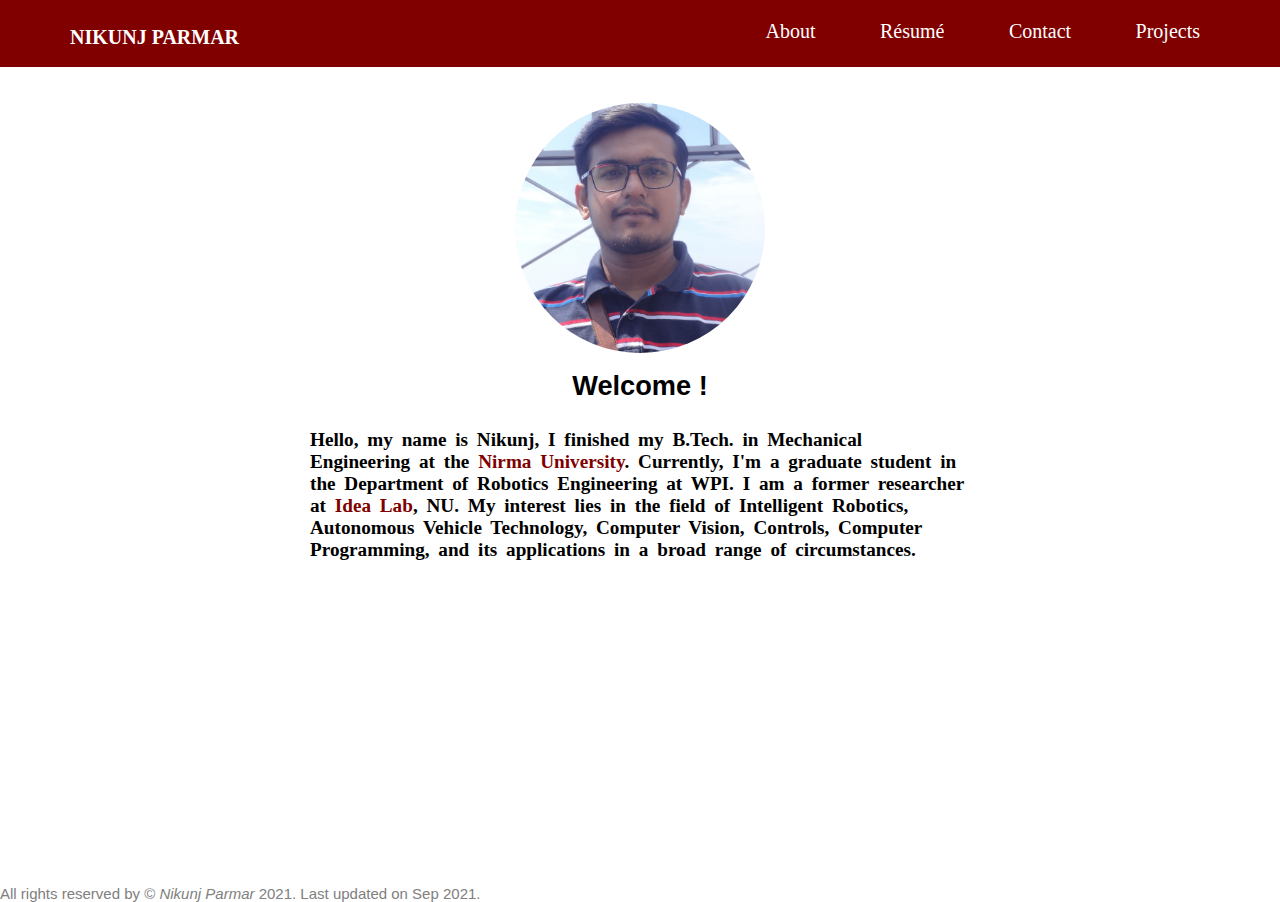
==== index.html @ 934427c3 "Update index.html" ====
<!DOCTYPE html>
<html>
	<head>
		<title>Homeland</title>
		<link href="style.css" type="text/css" rel="stylesheet">
		<meta charset="utf-8">
		<meta name="viewport" content="width=device-width, initial-scale=1">
		<meta name="description" content="First web-site">
		<meta name="author" content="Nikunj Parmar">
		<link href="https://fonts.googleapis.com/icon?family=Material+Icons" rel="stylesheet">
	</head>
	<body>
					<nav>
						<h1><a href="index.html" style="text-decoration:none;">NIKUNJ PARMAR</a></h1>
						<ul class="had">
							<li><a href="About.html">About</a></li>
							<li><a href="https://drive.google.com/file/d/1ocOh2hDSvdziymoMLXgukz67NJudmxvQ/view?usp=sharing" target="_blank">Résumé</a></li>
							<li><a href="contact.html">Contact</a></li>
							<li><a href="Projects.html">Projects</a></li>
						</ul>
						<div style="clear:both;"></div>
					</nav>
					
					<div class="responsive_bar">
					<h3 class="had"><a href="index.html" style="text-decoration:none;">NIKUNJ PARMAR</a></h3>
					<h4 class="main"><i class="material-icons" style="font-size:25px;color:#fff;">list</i></h4>
					<div style="clear:both"></div>
					</div>
					
					<script src="https://code.jquery.com/jquery-3.3.1.min.js"></script>
					<script type="text/javascript">
					$(document).ready(function(){
						$(".main").click(function(){
							$("nav").slideToggle(500);
						})
					})
					</script>
					
					
					
					<div class="box">
						
					<div class="imag" style="width:250px; height:250px; margin:auto;">
						<img src="i.jpg" class="pro_pic">
					</div>
					
					<div class="wlc">
					<h3>Welcome !</h3>	
					</div>
						
					<p>Hello, my name is Nikunj, I finished my B.Tech. in Mechanical Engineering at the <a href="http://www.nirmauni.ac.in" style="color:#800000; text-decoration:none;" target="_blank">Nirma University</a>. Currently, I'm a graduate student in the Department of Robotics Engineering at WPI. I am a former researcher at <a href="http://www.nirmauni.ac.in/ITNU/idea_Lab" style="color:#800000; text-decoration:none;" target="_blank">Idea Lab</a>, NU. My interest lies in the field of Intelligent Robotics, Autonomous Vehicle Technology, Computer Vision, Controls, Computer Programming, and its applications in a broad range of circumstances.</p>		
					
					</div>
					
					<footer id="ftr">
						<p> All rights reserved by &copy; <i>Nikunj Parmar</i> 2021. Last updated on Sep 2021.</p>
					</footer>
					
					
	</body>
</html>
---- style.css ----
body {
	margin : 0;
	padding : 0;
	font-family : sans-serif;	
	}
nav {
	width : 100%;
	background: 	#800000;
	padding : 0 50px;
	box-sizing : border-box;
}
nav h1{
	float : left;
	margin: 0;
	padding : 15px 20px;
	font-family : Tahoma;
	color : #fff;
}

nav a {
	color : #fff;
	text-decoration : none;
	font-family : Tahoma;
	font-size:20px;
}

nav ul {
	float : right ;
	margin : 0;
	padding : 0;
}

nav ul li{
	display : inline-block;
	list-style : none;
	padding : 20px 30px;
}

nav li a:hover{
	color : blue;
}

.responsive_bar {
	width : 100%;
	background : 	#800000;
	padding : 10px 30px;
	box-sizing : border-box;
	display : none;
}
.responsive_bar h3 a{
	color : #fff;
	margin : 0;
	padding : 7px 0px;
	float : left;
}

.responsive_bar h4{
	float : right;
	padding : 5px 10px;
	margin : 0;
	text-transform : uppercase;
	cursor : pointer;
}
.box{
	width : 700px; height : 500px;
	margin : auto;
	margin-top : 2%;
}


.pro_pic{
	width : 250px;
	height : 250px;
	border-radius : 1px solid white;
	margin : auto;
	margin-top : 10px;
	border-radius : 50%;
}

.box h3 {
	text-align : center;
	font-family : cursive, sans-serif;
	color : black;
	font-size :170%;
}

.box p{
	color : black;
	margin : 20px;
	font-family : "Palatino Linotype", "Book Antiqua", Palatino, serif;
	font-size : 120%;
	word-spacing : 4px;
	font-weight : bold;
}


@media (max-width : 900px)
{
	nav{
		display : none;
	}
	.responsive_bar{
		display : block;
	}
	nav h1{
		display : block; float : none;
	}
	nav ul {float : none;}
	nav ul li {
		display : block; text-align : center;
		background : black;
		border-bottom : 1px solid rgba(255,255,255,.1);
	}
	nav h1 {display : none;}
	
	.box{
	width : 100%; height : 600px;
	margin : auto;
	margin-top : 0%;
	}
	nav li a:hover{
	font-weight : bold;
	}
	
	
}

/*About me page*/

.box_about {
	width : 1000px; height : 500px;
	margin : auto;
	margin-top : 2%;
}

.box_about h1{
	text-align : center;
	font-family : Areal, sans-serif;
}

.box_about p{
	color : black;
	margin : 20px;
	font-family : "Palatino Linotype", "Book Antiqua", Palatino, serif;
	font-size : 120%;
	word-spacing : 4px;
	font-weight : bold;
}

@media (max-width : 900px)
{
	/*About me page - Responsive Design*/
	.box_about{
	width : 100%; height : 1200px;
	margin : auto;
	margin-top : 0%;
	}
	
}

/*Contact Box*/

.box_contact {
	width : 500px; height : 500px;
	margin : auto;
	margin-top:2%;
}
.box_contact h2{
	border-bottom : 1px solid gray;
}
.box_contact h2{
	font-family : Courier, monospace;
	font-size:20px;
}
.box_contact ul li{
	list-style : none;
	display : inline-block;
	margin : 10px;
}

.box_contact h3{
	font-family : Courier, monospace;
	font-size:20px;
	font-weight : bold;
	color : #800000;
}

@media (max-width : 900px)
{
	.box_contact {
	width : 300px; height : 300px;
	margin : auto;
	margin-top:2%;
    }
	.box_contact h2{
	font-family : Courier, monospace;
	font-size:15px;
}
.box_contact ul li{
	list-style : none;
	display : inline-block;
	margin : 10px;
}

.box_contact h3{
	font-family : Courier, monospace;
	font-size:15px;
	font-weight : bold;
	color : #800000;
}
}

/*Projects*/

.box_projects {
	margin : auto;
	width : 1000px;
}
.sub {
	margin-top : 5%;
	width: 100%;
	height : 600px;
	border-bottom : 5px solid #800000;
}

.sub h2{
	font-size : 30px;
	margin : 10px;
}
.sub h3 {
	margin : 10px;
	font-size: 15px;
}

.sub img {
	margin-top : 10px;
	width: 400px;; height:250px; display:block; margin-left:0px;
	float : right;
}

.sub p {
	color : black;
	margin : 20px;
	font-family : "Palatino Linotype", "Book Antiqua", Palatino, serif;
	font-size : 120%;
	word-spacing : 4px;
	font-weight : bold;
}

@media (max-width : 900px)
{
	/*Projects page - Responsive Design*/
	.box_projects {
	margin : auto;
	width : 100%;
	}
	.sub {
		height : 900px;
	}
	.sub p {
	color : black;
	margin : 20px;
	font-family : "Palatino Linotype", "Book Antiqua", Palatino, serif;
	font-size : 80%;
	word-spacing : 4px;
	font-weight : bold;
}
.sub h2{
	font-size : 20px;
	margin : 10px;
	text-align: center;
}
.sub h3 {
	margin : 10px;
	font-size: 7px;
	text-align : center;
}

.sub img {
	margin-top : 10px;
	width: 400px; height:250px; display:block;
	float: none;
}
}


/*Footer*/

#ftr {
	position : absolute ;
	margin : 0px;
	bottom : 0; 
	height : 30px;
	width : 100%;
	color : #808080;
	font-size: 15px; 
}

@media (max-width : 900px)
{
	#ftr {
	display : none; 
	}
}
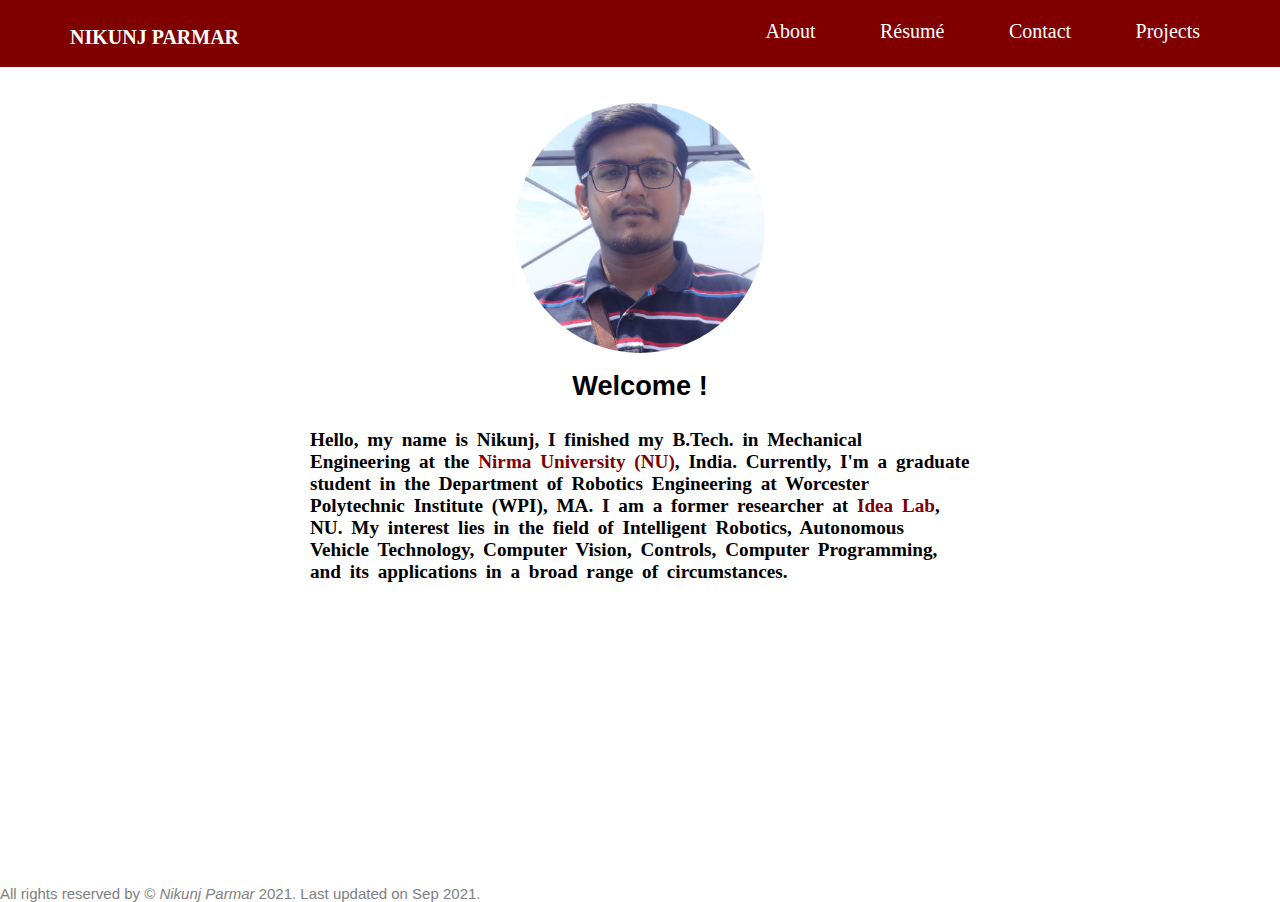
==== commit 844665f7: "Update index.html" ====
--- a/index.html
+++ b/index.html
@@ -14,7 +14,7 @@
 						<h1><a href="index.html" style="text-decoration:none;">NIKUNJ PARMAR</a></h1>
 						<ul class="had">
 							<li><a href="About.html">About</a></li>
-							<li><a href="https://drive.google.com/file/d/1ocOh2hDSvdziymoMLXgukz67NJudmxvQ/view?usp=sharing" target="_blank">Résumé</a></li>
+							<li><a href="https://drive.google.com/file/d/1o_4-LeETmw__lsXzUOD5evbNBT3ihEQI/view?usp=sharing" target="_blank">Résumé</a></li>
 							<li><a href="contact.html">Contact</a></li>
 							<li><a href="Projects.html">Projects</a></li>
 						</ul>
@@ -48,7 +48,7 @@
 					<h3>Welcome !</h3>	
 					</div>
 						
-					<p>Hello, my name is Nikunj, I finished my B.Tech. in Mechanical Engineering at the <a href="http://www.nirmauni.ac.in" style="color:#800000; text-decoration:none;" target="_blank">Nirma University</a>. Currently, I'm a graduate student in the Department of Robotics Engineering at WPI. I am a former researcher at <a href="http://www.nirmauni.ac.in/ITNU/idea_Lab" style="color:#800000; text-decoration:none;" target="_blank">Idea Lab</a>, NU. My interest lies in the field of Intelligent Robotics, Autonomous Vehicle Technology, Computer Vision, Controls, Computer Programming, and its applications in a broad range of circumstances.</p>		
+					<p>Hello, my name is Nikunj, I finished my B.Tech. in Mechanical Engineering at the <a href="http://www.nirmauni.ac.in" style="color:#800000; text-decoration:none;" target="_blank">Nirma University (NU)</a>, India. Currently, I'm a graduate student in the Department of Robotics Engineering at Worcester Polytechnic Institute (WPI), MA. I am a former researcher at <a href="http://www.nirmauni.ac.in/ITNU/idea_Lab" style="color:#800000; text-decoration:none;" target="_blank">Idea Lab</a>, NU. My interest lies in the field of Intelligent Robotics, Autonomous Vehicle Technology, Computer Vision, Controls, Computer Programming, and its applications in a broad range of circumstances.</p>		
 					
 					</div>
 					
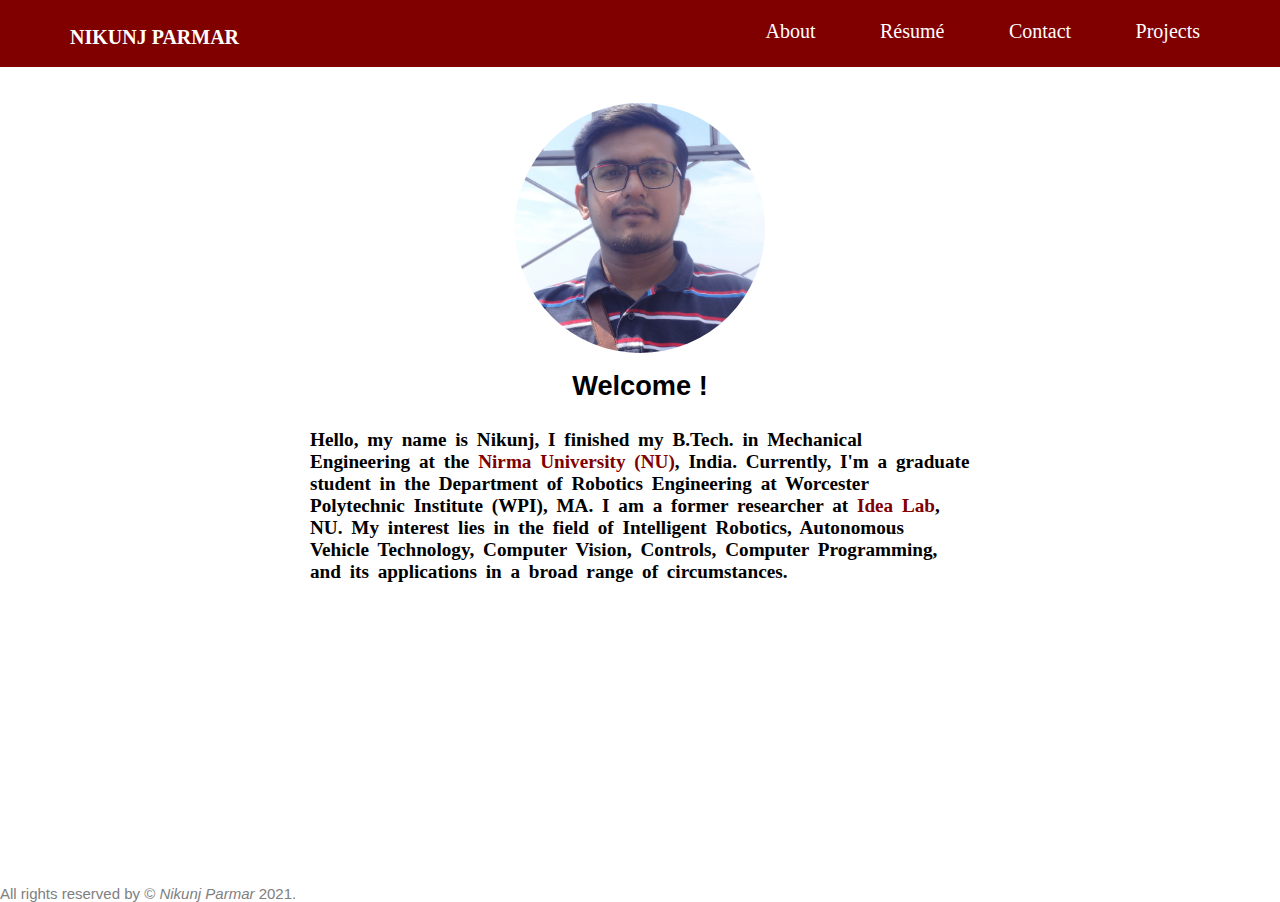
==== commit 5046db0b: "Update index.html" ====
--- a/index.html
+++ b/index.html
@@ -53,7 +53,7 @@
 					</div>
 					
 					<footer id="ftr">
-						<p> All rights reserved by &copy; <i>Nikunj Parmar</i> 2021. Last updated on Sep 2021.</p>
+						<p> All rights reserved by &copy; <i>Nikunj Parmar</i> 2021.</p>
 					</footer>
 					
 					
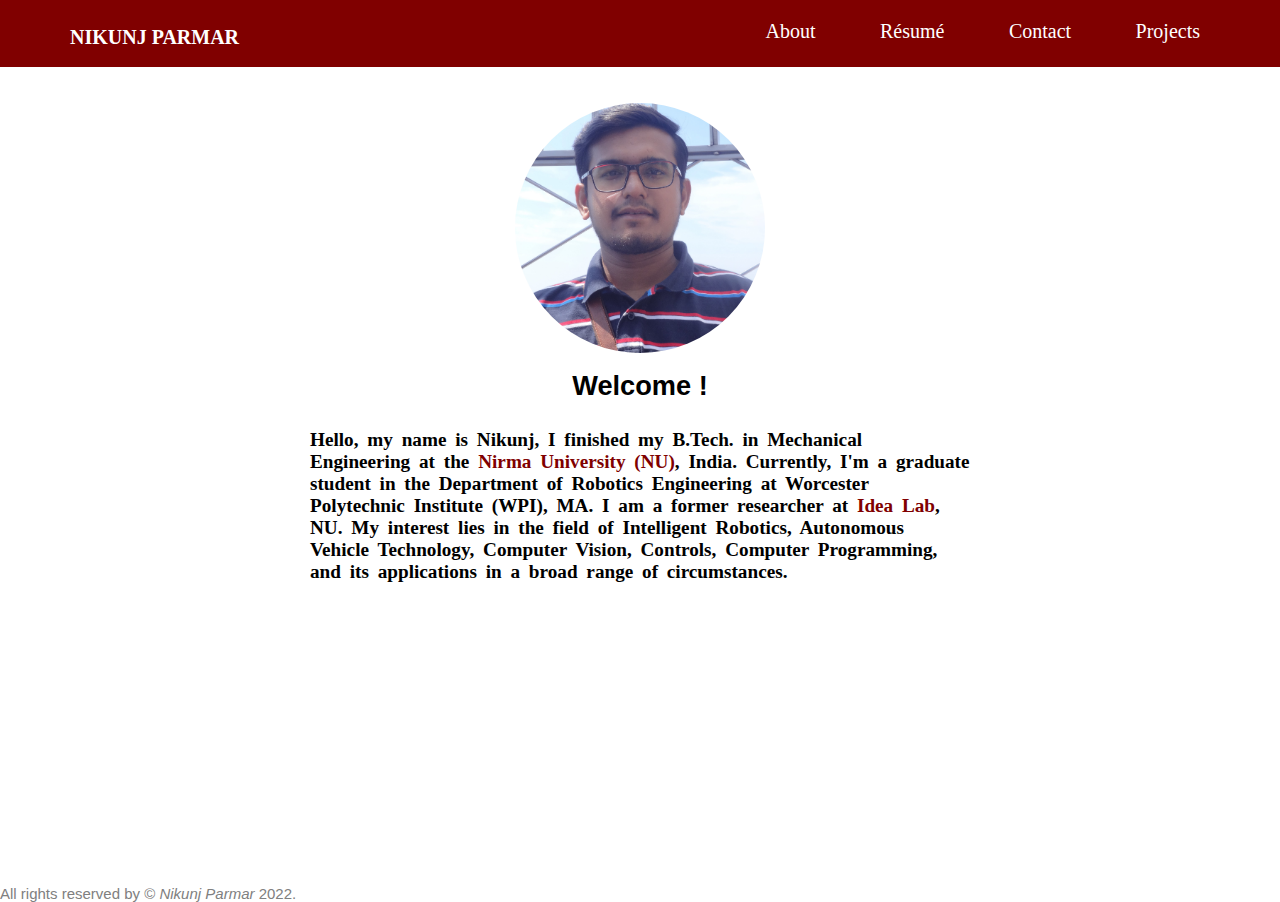
==== commit af743184: "Update index.html" ====
--- a/index.html
+++ b/index.html
@@ -53,7 +53,7 @@
 					</div>
 					
 					<footer id="ftr">
-						<p> All rights reserved by &copy; <i>Nikunj Parmar</i> 2021.</p>
+						<p> All rights reserved by &copy; <i>Nikunj Parmar</i> 2022.</p>
 					</footer>
 					
 					
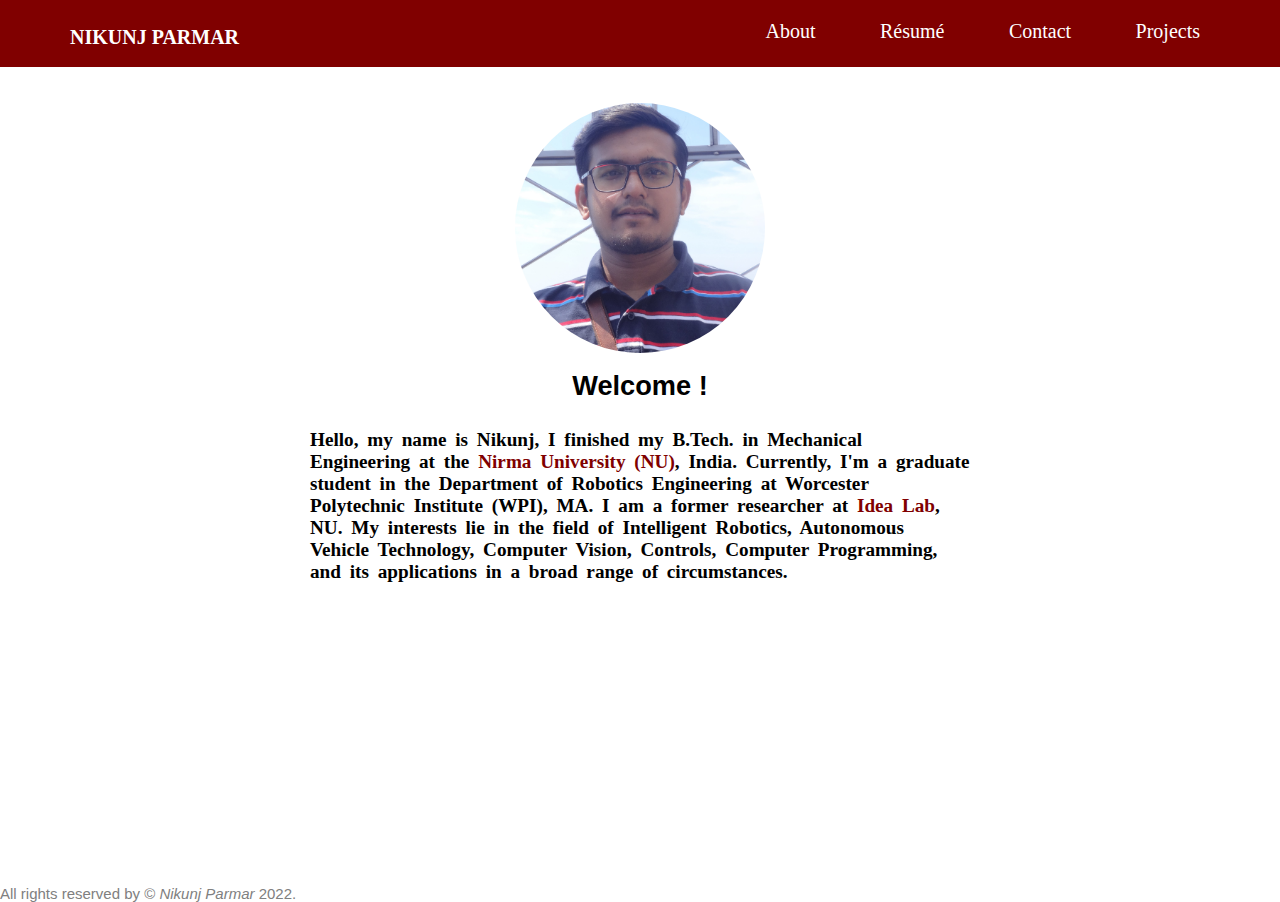
==== commit c65b30bc: "changes in in Index page" ====
--- a/index.html
+++ b/index.html
@@ -10,16 +10,17 @@
 		<link href="https://fonts.googleapis.com/icon?family=Material+Icons" rel="stylesheet">
 	</head>
 	<body>
-					<nav>
-						<h1><a href="index.html" style="text-decoration:none;">NIKUNJ PARMAR</a></h1>
-						<ul class="had">
-							<li><a href="About.html">About</a></li>
-							<li><a href="https://drive.google.com/file/d/1o_4-LeETmw__lsXzUOD5evbNBT3ihEQI/view?usp=sharing" target="_blank">Résumé</a></li>
-							<li><a href="contact.html">Contact</a></li>
-							<li><a href="Projects.html">Projects</a></li>
-						</ul>
-						<div style="clear:both;"></div>
-					</nav>
+
+	<nav>
+		<h1><a href="index.html" style="text-decoration:none;">NIKUNJ PARMAR</a></h1>
+		<ul class="had">
+			<li><a href="About.html">About</a></li>
+			<li><a href="#" target="_blank">Résumé</a></li>
+			<li><a href="contact.html">Contact</a></li>
+			<li><a href="Projects.html">Projects</a></li>
+		</ul>
+		<div style="clear:both;"></div>
+	</nav>
 					
 					<div class="responsive_bar">
 					<h3 class="had"><a href="index.html" style="text-decoration:none;">NIKUNJ PARMAR</a></h3>
@@ -35,9 +36,6 @@
 						})
 					})
 					</script>
-					
-					
-					
 					<div class="box">
 						
 					<div class="imag" style="width:250px; height:250px; margin:auto;">
@@ -48,7 +46,13 @@
 					<h3>Welcome !</h3>	
 					</div>
 						
-					<p>Hello, my name is Nikunj, I finished my B.Tech. in Mechanical Engineering at the <a href="http://www.nirmauni.ac.in" style="color:#800000; text-decoration:none;" target="_blank">Nirma University (NU)</a>, India. Currently, I'm a graduate student in the Department of Robotics Engineering at Worcester Polytechnic Institute (WPI), MA. I am a former researcher at <a href="http://www.nirmauni.ac.in/ITNU/idea_Lab" style="color:#800000; text-decoration:none;" target="_blank">Idea Lab</a>, NU. My interest lies in the field of Intelligent Robotics, Autonomous Vehicle Technology, Computer Vision, Controls, Computer Programming, and its applications in a broad range of circumstances.</p>		
+					<p>Hello, my name is Nikunj, I finished my B.Tech. in Mechanical Engineering at the 
+						<a href="http://www.nirmauni.ac.in" style="color:#800000; text-decoration:none;" target="_blank">
+							Nirma University (NU)</a>, India. 
+							Currently, I'm a graduate student in the Department of Robotics Engineering at Worcester Polytechnic Institute (WPI), MA. 
+							I am a former researcher at <a href="http://www.nirmauni.ac.in/ITNU/idea_Lab" style="color:#800000; text-decoration:none;" target="_blank">Idea Lab</a>, NU. 
+							My interests lie in the field of Intelligent Robotics, Autonomous Vehicle Technology, 
+							Computer Vision, Controls, Computer Programming, and its applications in a broad range of circumstances.</p>		
 					
 					</div>
 					
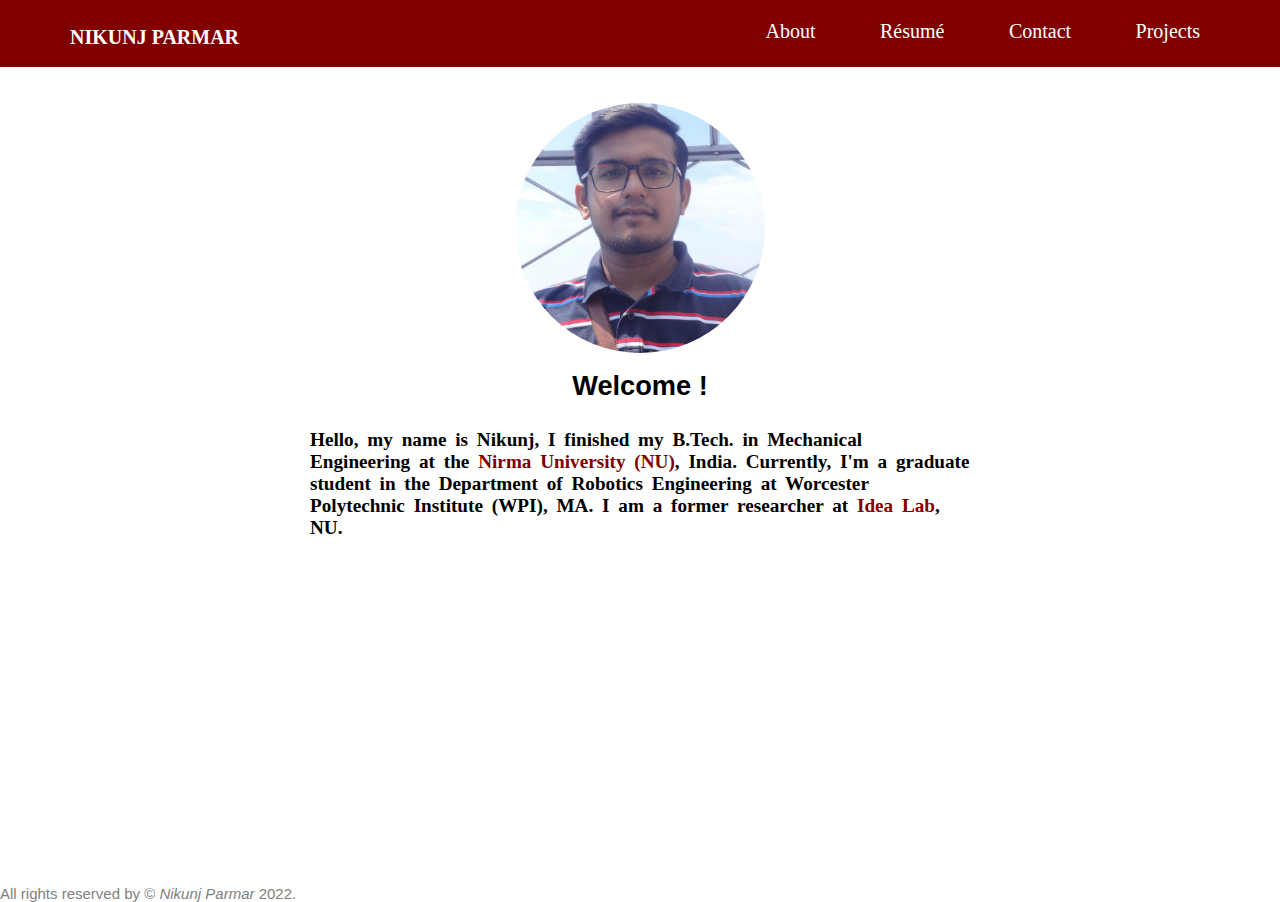
==== commit 0489a8ac: "Updated About file" ====
--- a/index.html
+++ b/index.html
@@ -51,8 +51,7 @@
 							Nirma University (NU)</a>, India. 
 							Currently, I'm a graduate student in the Department of Robotics Engineering at Worcester Polytechnic Institute (WPI), MA. 
 							I am a former researcher at <a href="http://www.nirmauni.ac.in/ITNU/idea_Lab" style="color:#800000; text-decoration:none;" target="_blank">Idea Lab</a>, NU. 
-							My interests lie in the field of Intelligent Robotics, Autonomous Vehicle Technology, 
-							Computer Vision, Controls, Computer Programming, and its applications in a broad range of circumstances.</p>		
+							</p>		
 					
 					</div>
 					
